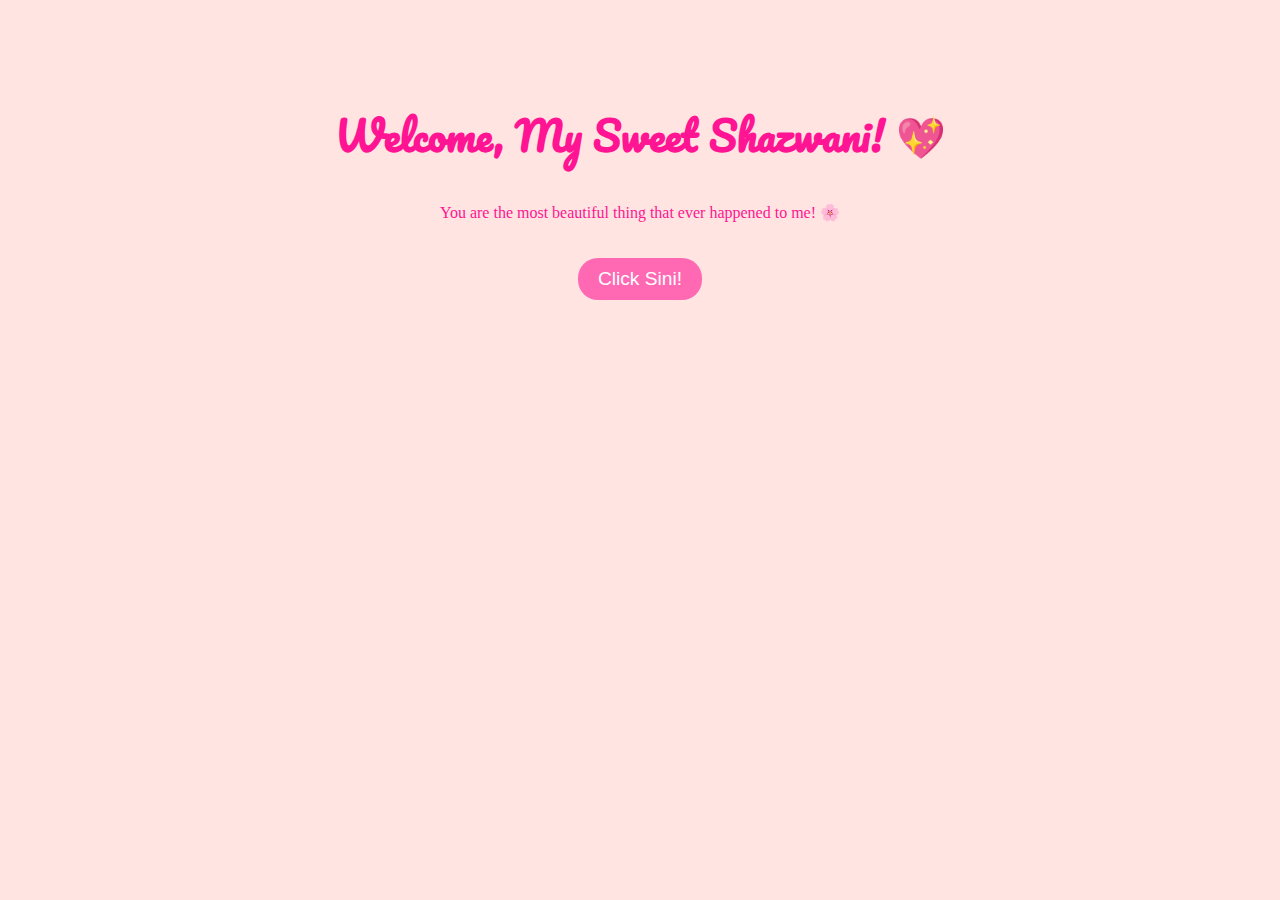
==== index.html @ d4dd4a3b "first push" ====
<!DOCTYPE html>
<html lang="en">
<head>
    <meta charset="UTF-8">
    <meta name="viewport" content="width=device-width, initial-scale=1.0">
    <title>Welcome Cutie!</title>
    <link rel="icon" type="image/x-icon" href="image/heart.png">
    <link rel="stylesheet" href="css/index.css">
    <link href="https://fonts.googleapis.com/css2?family=Pacifico&display=swap" rel="stylesheet">
</head>
<body>
    <h2>Welcome, My Sweet Shazwani! 💖</h2>
    <p>You are the most beautiful thing that ever happened to me! 🌸</p>

    <button class="button" onclick="showMessage()">Click Sini!</button>

    <p id="secretMessage">You're the reason I wake up every single day to be a better person than yesterday,<br>
    Thankyou for being the brightest star that fill my empty night-sky sayang💕</p>

    <button id="secondButton" class="button" onclick="showAnotherMessage()">Mbaaa!</button>

    <script>
        function showMessage() {
            document.getElementById("secretMessage").style.display = "block";

            setTimeout(function() {
                document.getElementById("secondButton").style.display = "inline-block";
            }, 3000); // Show second button after 3 seconds
        }

        function showAnotherMessage() {
            alert("JOM NEXT PAGE!");
            window.location.href = "html/surprise.html"; // Redirect to another page
        }
    </script>
</body>
</html>
---- css/index.css ----
body {
    background-color: #ffe4e1;
    text-align: center;
    font-family: 'Sacramento';
    color: #ff1493;
    margin-top: 100px;
}

h2 {
    font-size: 2.5em;
    font-family: 'Pacifico';
}

.button {
    padding: 10px 20px;
    font-size: 1.2em;
    background-color: #ff69b4;
    color: white;
    border: none;
    border-radius: 20px;
    cursor: pointer;
    margin-top: 20px;
    transition: 0.3s;
}

.button:hover {
    background-color: #ff1493;
}

#secretMessage {
    display: none;
    font-size: 1.5em;
    color: #d63384;
    margin-top: 20px;
}

#secondButton {
    display: none;
    margin-top: 20px;
}
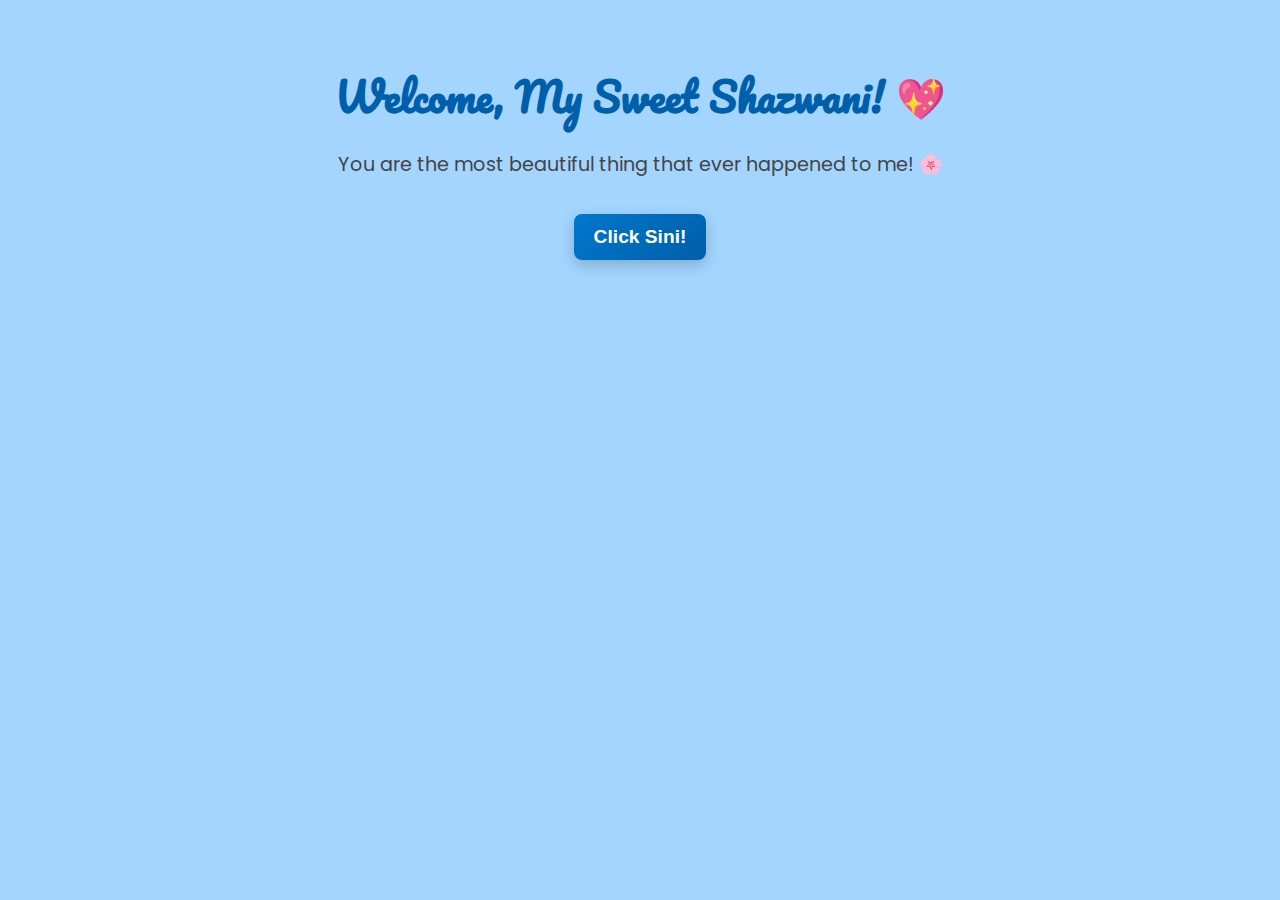
==== commit 079e58b8: "design update" ====
--- a/index.html
+++ b/index.html
@@ -6,7 +6,7 @@
     <title>Welcome Cutie!</title>
     <link rel="icon" type="image/x-icon" href="image/heart.png">
     <link rel="stylesheet" href="css/index.css">
-    <link href="https://fonts.googleapis.com/css2?family=Pacifico&display=swap" rel="stylesheet">
+    <link href="https://fonts.googleapis.com/css2?family=Pacifico&family=Poppins:wght@300;400;700&display=swap" rel="stylesheet">
 </head>
 <body>
     <h2>Welcome, My Sweet Shazwani! 💖</h2>
@@ -15,7 +15,7 @@
     <button class="button" onclick="showMessage()">Click Sini!</button>
 
     <p id="secretMessage">You're the reason I wake up every single day to be a better person than yesterday,<br>
-    Thankyou for being the brightest star that fill my empty night-sky sayang💕</p>
+    Thank you for being the brightest star that fills my empty night sky, sayang! 💕</p>
 
     <button id="secondButton" class="button" onclick="showAnotherMessage()">Mbaaa!</button>
 
--- a/css/index.css
+++ b/css/index.css
@@ -1,40 +1,44 @@
 body {
-    background-color: #ffe4e1;
+    background-color: #a3d5ff;
+    font-family: 'Poppins', sans-serif;
     text-align: center;
-    font-family: 'Sacramento';
-    color: #ff1493;
-    margin-top: 100px;
+    color: #333;
+    padding: 20px;
 }
-
 h2 {
+    font-family: 'Pacifico', cursive;
     font-size: 2.5em;
-    font-family: 'Pacifico';
+    color: #005faa;
+    margin-bottom: 10px;
 }
-
+p {
+    font-size: 1.2em;
+    color: #444;
+}
 .button {
-    padding: 10px 20px;
-    font-size: 1.2em;
-    background-color: #ff69b4;
+    background: linear-gradient(135deg, #0077cc, #005faa);
     color: white;
     border: none;
-    border-radius: 20px;
+    padding: 12px 20px;
+    font-size: 1.2em;
+    font-weight: bold;
+    border-radius: 8px;
+    margin: 15px;
     cursor: pointer;
-    margin-top: 20px;
-    transition: 0.3s;
+    box-shadow: 0 5px 15px rgba(0, 0, 0, 0.2);
+    transition: transform 0.2s ease-in-out, box-shadow 0.2s ease-in-out;
 }
-
 .button:hover {
-    background-color: #ff1493;
+    transform: scale(1.05);
+    box-shadow: 0 8px 20px rgba(0, 0, 0, 0.3);
 }
-
 #secretMessage {
     display: none;
-    font-size: 1.5em;
-    color: #d63384;
+    font-size: 1.2em;
+    color: #005faa;
     margin-top: 20px;
+    font-weight: bold;
 }
-
 #secondButton {
     display: none;
-    margin-top: 20px;
 }